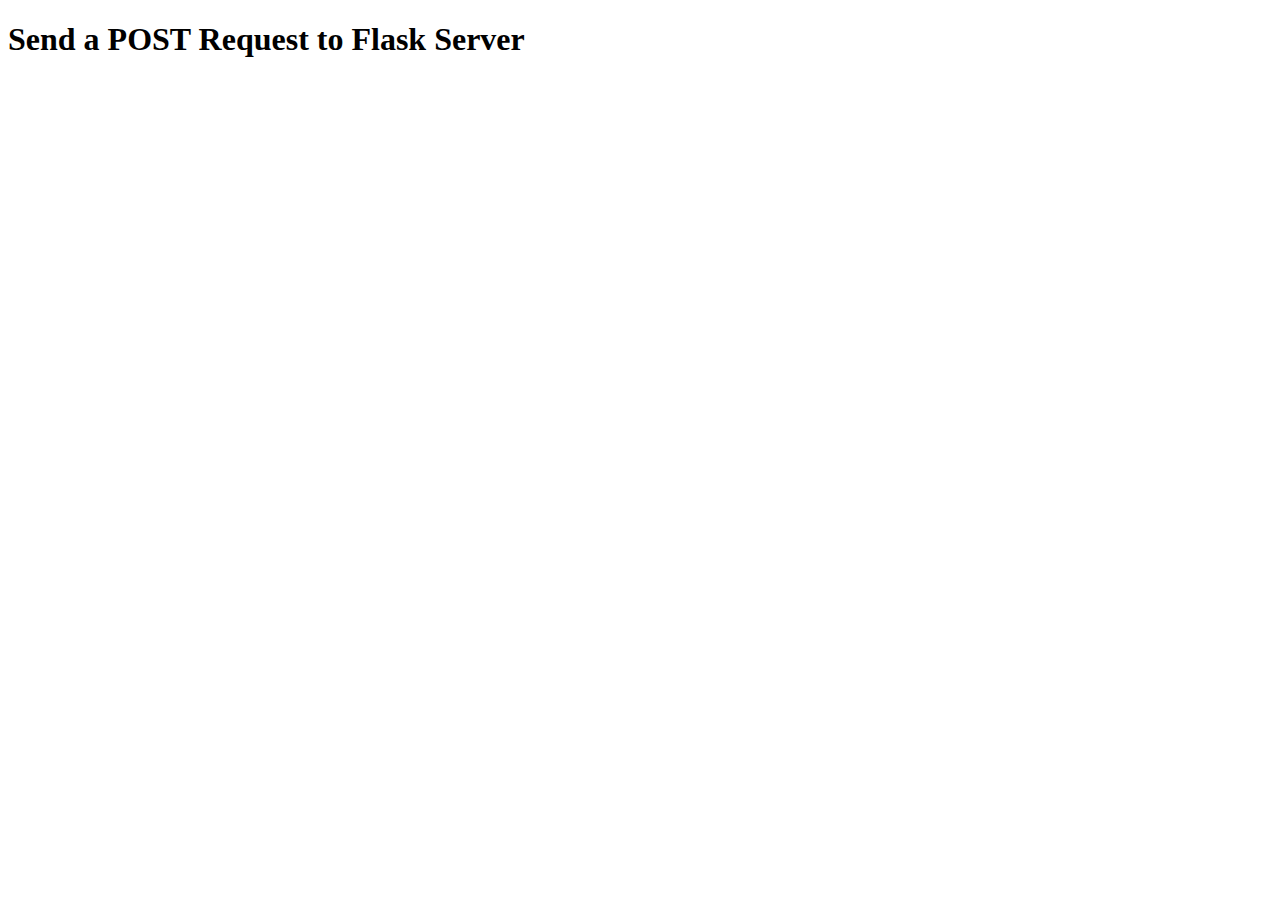
==== templates/redirection.html @ ec29f995 "Initial commit with Flask project files" ====
<!DOCTYPE html>
<html lang="en">
<head>
    <meta charset="UTF-8" />
    <meta name="viewport" content="width=device-width, initial-scale=1.0" />
    <script src="https://code.jquery.com/jquery-3.6.0.min.js"></script>
    <title>Send Request to Flask</title>
    <style>
    </style>
    <script>
        function handleClick() {
            fetch('/redirect', {
                method: 'POST',
                headers: {
                    'Content-Type': 'application/json'
                },
                body: JSON.stringify({ message: 'Requesting redirection URL' })
            })
            .then(response => response.json())
            .then(data => {
                window.location.href = data.redirect_url;
            })
            .catch(error => console.error('Error:', error));
        }

        document.addEventListener('DOMContentLoaded', function() {
            // Trigger handleClick function automatically when the page loads
            handleClick();
        });
    </script>
</head>
<body>
    <h1>Send a POST Request to Flask Server</h1>
    <button id="redirectButton" style="display: none;">Click Me</button>
</body>
</html>
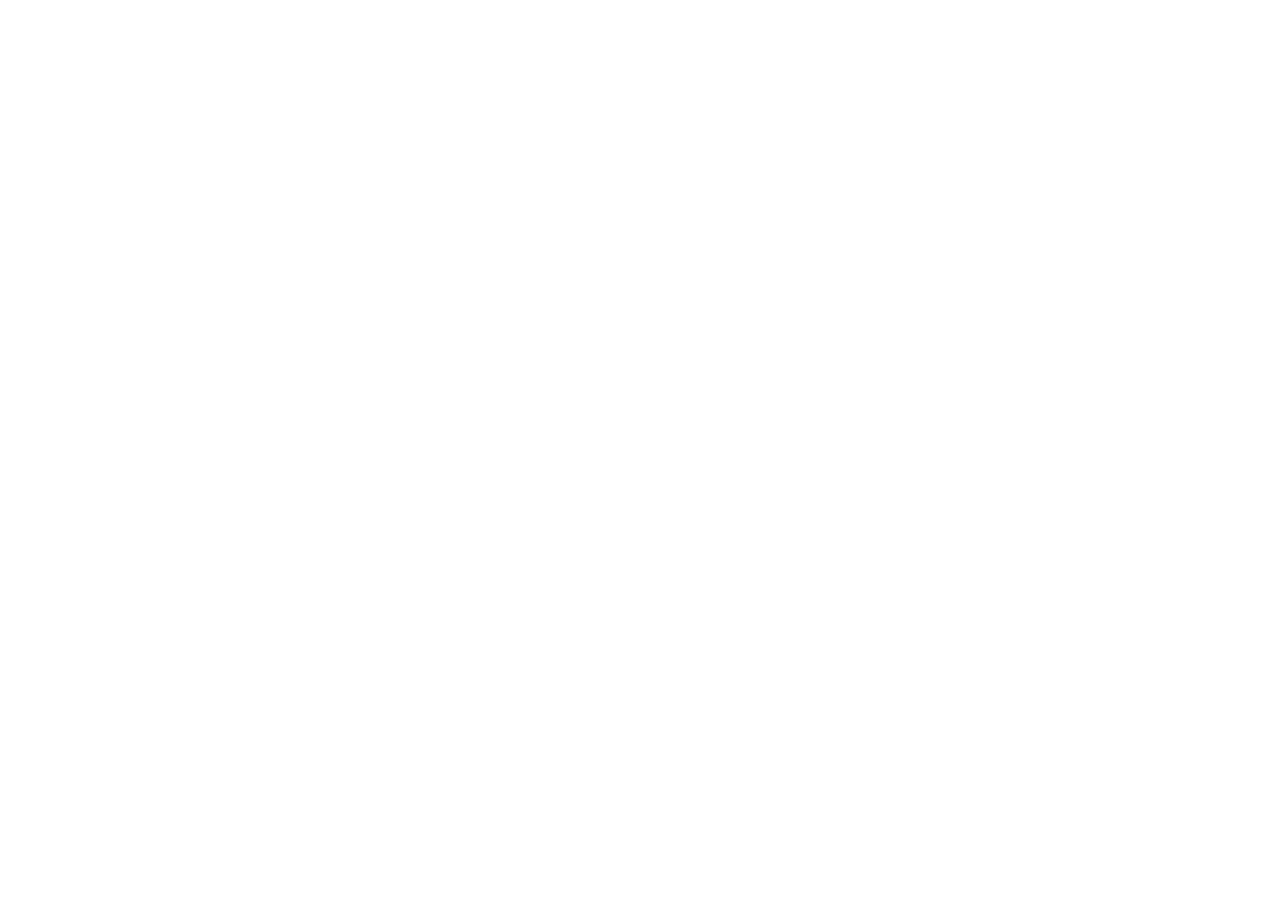
==== commit 7bcc953e: "add url availability" ====
--- a/templates/redirection.html
+++ b/templates/redirection.html
@@ -30,7 +30,5 @@
     </script>
 </head>
 <body>
-    <h1>Send a POST Request to Flask Server</h1>
-    <button id="redirectButton" style="display: none;">Click Me</button>
 </body>
 </html>
